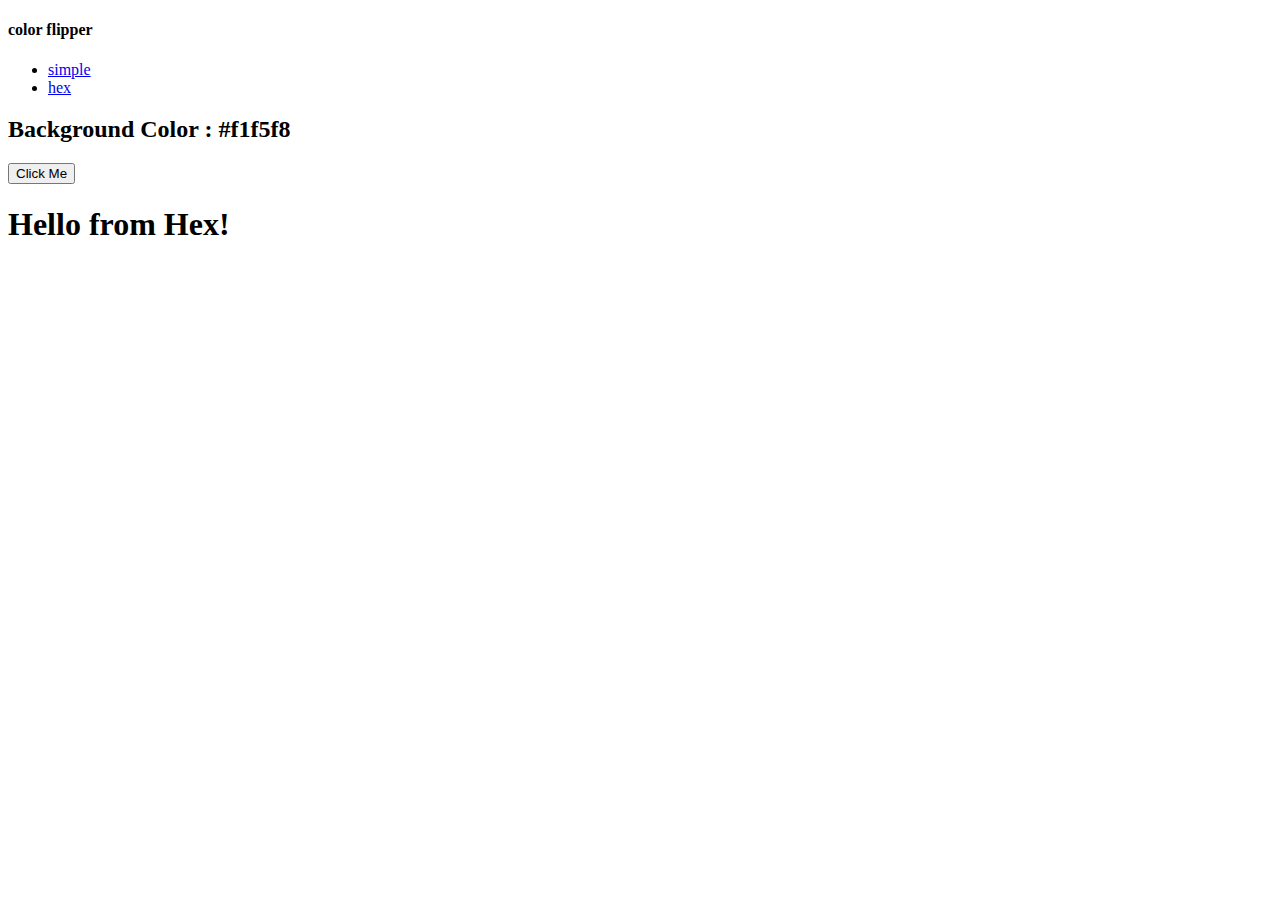
==== hex.html @ 216afb47 "created hex files" ====
<!DOCTYPE html>
<html lang="en">
<head>
    <meta charset="UTF-8">
    <meta name="viewport" content="width=device-width, initial-scale=1.0">
    <title>Color Flipper || Simple</title>
</head>
<body>
    <nav>
        <div class="nav-center">
            <h4>color flipper</h4>
            <ul class="nav-links">
                <li>
                    <a href="index.html">simple</a>
                </li>
                <li>
                    <a href="hex.html">hex</a>
                </li>
            </ul>
        </div>
    </nav>
    <main>
        <div class="container">
            <h2>Background Color : <span class="color">#f1f5f8</span> </h2>
            <button class="btn btn-hero" id="btn">Click Me</button>
        </div>
    </main>
    <h1>Hello from Hex!</h1>
    <script src="hex.js"></script>
</body>
</html>
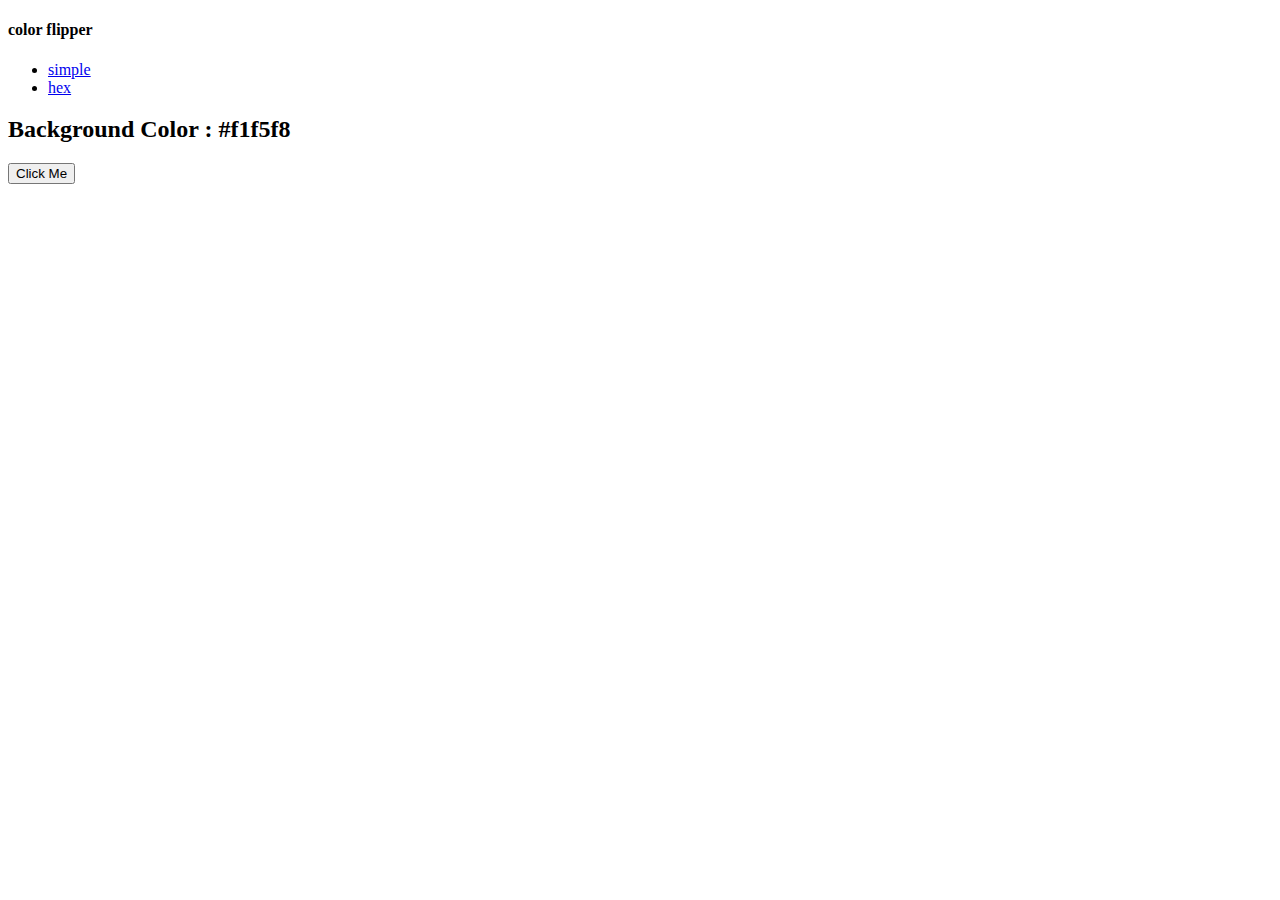
==== commit 246a15f7: "added simple css" ====
--- a/hex.html
+++ b/hex.html
@@ -25,7 +25,6 @@
             <button class="btn btn-hero" id="btn">Click Me</button>
         </div>
     </main>
-    <h1>Hello from Hex!</h1>
     <script src="hex.js"></script>
 </body>
 </html>
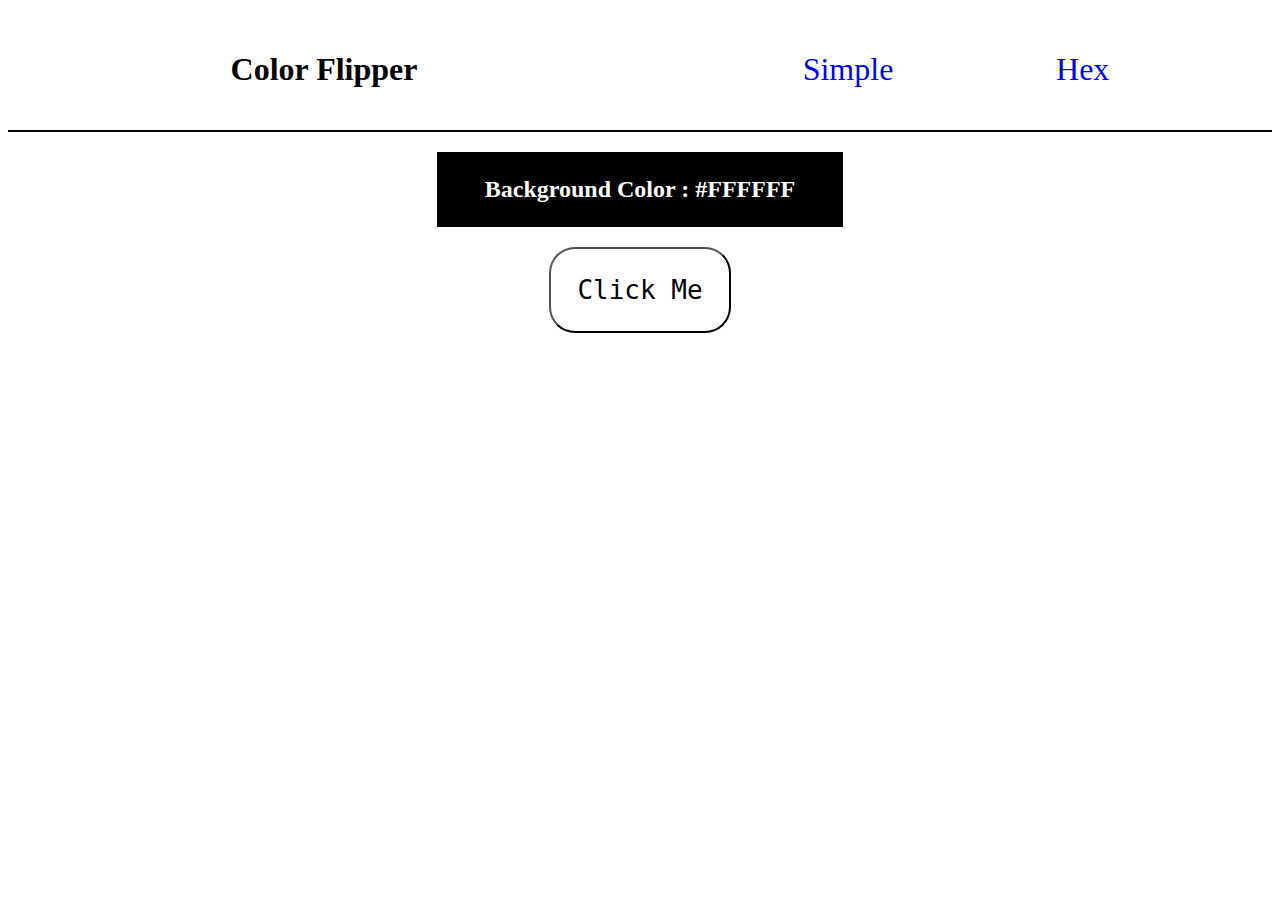
==== commit 9ce6a640: "added basic css styling to index and hex" ====
--- a/hex.html
+++ b/hex.html
@@ -3,25 +3,24 @@
 <head>
     <meta charset="UTF-8">
     <meta name="viewport" content="width=device-width, initial-scale=1.0">
+    <link rel="stylesheet" href="styles.css">
     <title>Color Flipper || Simple</title>
 </head>
 <body>
     <nav>
-        <div class="nav-center">
-            <h4>color flipper</h4>
-            <ul class="nav-links">
-                <li>
-                    <a href="index.html">simple</a>
-                </li>
-                <li>
-                    <a href="hex.html">hex</a>
-                </li>
-            </ul>
+        <div class="nav-flipper">
+            <h4>Color Flipper</h4>
         </div>
+
+        <div class="nav-links">
+            <a href="./index.html">Simple</a>
+            <a href="./hex.html">Hex</a>
+        </div>
+
     </nav>
     <main>
         <div class="container">
-            <h2>Background Color : <span class="color">#f1f5f8</span> </h2>
+            <h2>Background Color : <span class="color">#FFFFFF</span> </h2>
             <button class="btn btn-hero" id="btn">Click Me</button>
         </div>
     </main>
--- a/styles.css
+++ b/styles.css
@@ -0,0 +1,60 @@
+body {
+    background-color: white;
+}
+
+nav {
+    display: flex;
+    justify-content: space-evenly;
+    align-items: center;
+
+    background-color: white;
+    border-bottom: 2px solid black;
+}
+
+a {
+    text-decoration: none;
+}
+
+h4, a {
+    font-size: 2em;
+}
+
+main {
+    display: flex;
+    justify-content: center;
+    align-items: center;
+}
+
+button {
+    background-color: transparent;
+    box-sizing: border-box;
+    padding: 1em;
+    font-size: 2em;
+    border-radius: 1em;
+    border-color: black;
+    font-family: monospace;
+}
+
+h2 {
+    background-color: black;
+    color: white;
+    padding: 1em 2em;
+}
+.container {
+    display: flex;
+    flex-direction: column;
+    justify-content: center;
+    align-items: center;
+}
+
+.nav-links {
+    display: flex;
+    justify-content: space-evenly;
+    width: 50%;
+}
+
+.nav-flipper {
+    width: 50%;
+    display: flex;
+    justify-content: center;
+}
